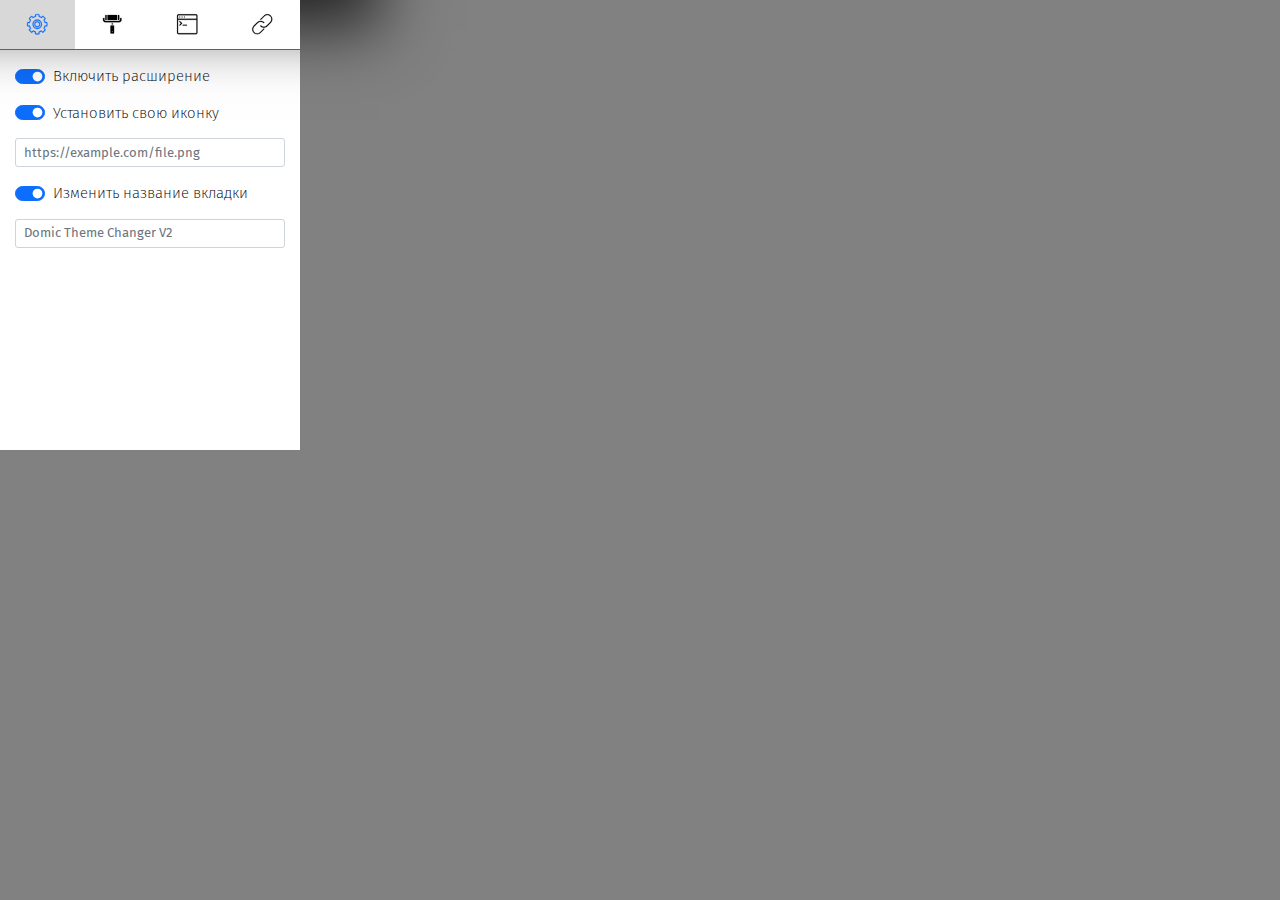
==== Stable/popup_menu/popup.html @ 196fd34b "Big Update" ====
<!DOCTYPE html>
<html>
    <head>

        <title>Домик Тёмная Тема</title>
        <meta charset="utf-8">

        <link rel="stylesheet" href="css/Animations.css"/>
        <link rel="stylesheet" href="css/Menu.css"/>
        <link rel="stylesheet" href="../assets/bootstrap.min.css"/>
        <link rel="stylesheet" href="css/LinkStyle.css"/>

    </head>
    
    <body>
        <section id="Main-Window">

            <section id="Main-Head">
                
                <div id="Head-Selected-Block" title="Основное">
                    <svg version="1.1" xmlns="http://www.w3.org/2000/svg" xmlns:xlink="http://www.w3.org/1999/xlink" viewBox="0 0 100 100" xml:space="preserve">
                        <path d="M91,40h-5.38c-0.79-2.83-1.92-5.55-3.36-8.12l3.8-3.8c1.56-1.56,1.56-4.1,0-5.66l-8.49-8.49c-0.76-0.76-1.76-1.17-2.83-1.17  c-1.07,0-2.07,0.42-2.83,1.17l-3.8,3.8c-2.56-1.44-5.28-2.57-8.12-3.36V9c0-2.21-1.79-4-4-4H44c-2.21,0-4,1.79-4,4v5.38  c-2.84,0.79-5.56,1.92-8.12,3.36l-3.8-3.8c-1.56-1.56-4.1-1.56-5.66,0l-8.49,8.49c-1.56,1.56-1.56,4.1,0,5.66l3.8,3.8  c-1.44,2.56-2.57,5.28-3.36,8.12H9c-2.21,0-4,1.79-4,4v12c0,2.21,1.79,4,4,4h5.38c0.79,2.83,1.92,5.55,3.36,8.12l-3.8,3.8  c-0.76,0.76-1.17,1.76-1.17,2.83c0,1.07,0.42,2.07,1.17,2.83l8.49,8.49c1.56,1.56,4.1,1.56,5.66,0l3.8-3.8  c2.56,1.44,5.28,2.57,8.12,3.36V91c0,2.21,1.79,4,4,4h12c2.21,0,4-1.79,4-4v-5.38c2.83-0.79,5.55-1.92,8.12-3.36l3.8,3.8  c1.51,1.51,4.15,1.51,5.66,0l8.49-8.49c0.76-0.76,1.17-1.76,1.17-2.83c0-1.07-0.42-2.07-1.17-2.83l-3.8-3.8  c1.44-2.56,2.57-5.28,3.36-8.12H91c2.21,0,4-1.79,4-4V44C95,41.79,93.21,40,91,40z M91,56h-6.93c-0.93,0-1.74,0.64-1.95,1.54  c-0.82,3.49-2.19,6.8-4.07,9.84c-0.49,0.79-0.37,1.81,0.29,2.47l4.9,4.9l-8.49,8.49l-4.9-4.9c-0.66-0.66-1.68-0.78-2.47-0.29  c-3.04,1.89-6.35,3.26-9.84,4.07C56.64,82.33,56,83.14,56,84.07V91H44v-6.93c0-0.93-0.64-1.74-1.54-1.95  c-3.49-0.82-6.8-2.19-9.84-4.07c-0.33-0.2-0.69-0.3-1.05-0.3c-0.52,0-1.03,0.2-1.41,0.59l-4.9,4.9l-8.49-8.49l4.9-4.9  c0.66-0.66,0.78-1.68,0.29-2.47c-1.89-3.04-3.26-6.35-4.07-9.84C17.67,56.64,16.86,56,15.93,56H9V44h6.93  c0.93,0,1.74-0.64,1.95-1.54c0.82-3.49,2.19-6.8,4.07-9.84c0.49-0.79,0.37-1.81-0.28-2.47l-4.9-4.9l8.49-8.49l4.9,4.9  c0.66,0.66,1.68,0.78,2.47,0.28c3.04-1.89,6.35-3.26,9.84-4.07c0.9-0.21,1.54-1.02,1.54-1.95V9h12v6.93c0,0.93,0.64,1.74,1.54,1.95  c3.49,0.82,6.8,2.19,9.84,4.07c0.79,0.49,1.81,0.37,2.47-0.29l4.9-4.9l8.49,8.49l-4.9,4.9c-0.66,0.66-0.78,1.68-0.29,2.47  c1.89,3.04,3.26,6.35,4.07,9.84c0.21,0.9,1.02,1.54,1.95,1.54H91V56z M50,29c-11.58,0-21,9.42-21,21c0,11.58,9.42,21,21,21  c11.58,0,21-9.42,21-21C71,38.42,61.58,29,50,29z M50,67c-9.37,0-17-7.63-17-17s7.63-17,17-17s17,7.63,17,17S59.37,67,50,67z M50,37  c-7.17,0-13,5.83-13,13c0,7.17,5.83,13,13,13c7.17,0,13-5.83,13-13C63,42.83,57.17,37,50,37z M50,59c-4.96,0-9-4.04-9-9  c0-4.96,4.04-9,9-9c4.96,0,9,4.04,9,9C59,54.96,54.96,59,50,59z"/>
                    </svg>
                </div>

                <div title="Оформление">
                    <svg version="1.1" xmlns="http://www.w3.org/2000/svg" xmlns:xlink="http://www.w3.org/1999/xlink" viewBox="0 0 100 100" xml:space="preserve">
                        <path d="M52,45v6h-4v-6H52z M58,57v32c0,1.1-0.9,2-2,2H44c-1.1,0-2-0.9-2-2V57c0-1.1,0.9-2,2-2h12C57.1,55,58,55.9,58,57z M52,83  c0-0.1,0-0.3,0-0.4c0-0.1-0.1-0.3-0.1-0.4c0-0.1-0.1-0.2-0.2-0.3c-0.1-0.1-0.1-0.2-0.2-0.3c-0.5-0.5-1.1-0.7-1.8-0.5  c-0.1,0-0.2,0.1-0.4,0.1c-0.1,0.1-0.2,0.1-0.3,0.2c-0.1,0.1-0.2,0.2-0.3,0.2c-0.1,0.1-0.2,0.2-0.2,0.3c-0.1,0.1-0.1,0.2-0.2,0.3  c-0.1,0.1-0.1,0.2-0.1,0.4c0,0.1,0,0.3,0,0.4c0,0.5,0.2,1,0.6,1.4c0.1,0.1,0.2,0.2,0.3,0.3c0.1,0.1,0.2,0.1,0.3,0.2s0.2,0.1,0.4,0.1  c0.1,0,0.3,0,0.4,0c0.5,0,1-0.2,1.4-0.6c0.2-0.2,0.3-0.4,0.4-0.6C52,83.5,52,83.3,52,83z M89,22h-4v7c0,3.3-2.7,6-6,6H21  c-3.3,0-6-2.7-6-6v-7h-4c-1.1,0-2,0.9-2,2v7c0,5.5,4.5,10,10,10h62c5.5,0,10-4.5,10-10v-7C91,22.9,90.1,22,89,22z M21,31h4V9h-4  c-1.1,0-2,0.9-2,2v18C19,30.1,19.9,31,21,31z M81,29V11c0-1.1-0.9-2-2-2h-4v22h4C80.1,31,81,30.1,81,29z M71,9H29v22h42V9z"/>
                    </svg>
                </div>

                <div title="Разное">
                    <svg version="1.1" xmlns="http://www.w3.org/2000/svg" xmlns:xlink="http://www.w3.org/1999/xlink" viewBox="0 0 100 100" xml:space="preserve">
                        <path d="M89,6H11c-3.3,0-6,2.7-6,6v76c0,3.3,2.7,6,6,6h78c3.3,0,6-2.7,6-6V12C95,8.7,92.3,6,89,6z M11,10h78c1.1,0,2,0.9,2,2v14H9  V12C9,10.9,9.9,10,11,10z M89,90H11c-1.1,0-2-0.9-2-2V30h82v58C91,89.1,90.1,90,89,90z M15,18c0-1.1,0.9-2,2-2s2,0.9,2,2  c0,1.1-0.9,2-2,2S15,19.1,15,18z M25,18c0-1.1,0.9-2,2-2s2,0.9,2,2c0,1.1-0.9,2-2,2S25,19.1,25,18z M35,18c0-1.1,0.9-2,2-2  s2,0.9,2,2c0,1.1-0.9,2-2,2S35,19.1,35,18z M26.4,44.6c0.8,0.8,0.8,2,0,2.8l-8,8C18,55.8,17.5,56,17,56s-1-0.2-1.4-0.6  c-0.8-0.8-0.8-2,0-2.8l6.6-6.6l-6.6-6.6c-0.8-0.8-0.8-2,0-2.8c0.8-0.8,2-0.8,2.8,0L26.4,44.6z M49,54c0,1.1-0.9,2-2,2H31  c-1.1,0-2-0.9-2-2s0.9-2,2-2h16C48.1,52,49,52.9,49,54z"/>
                        </svg>
                </div>

                <div title="Ссылки">
                    <svg version="1.1" xmlns="http://www.w3.org/2000/svg" xmlns:xlink="http://www.w3.org/1999/xlink" viewBox="0 0 100 100" xml:space="preserve">
                        <path d="M88.18,42.93L72.63,58.49c-4.29,4.29-9.92,6.43-15.56,6.43c-5.63,0-11.27-2.14-15.56-6.43c-0.78-0.78-0.78-2.05,0-2.83  c0.78-0.78,2.05-0.78,2.83,0c7.02,7.02,18.44,7.02,25.46,0L85.36,40.1c7.02-7.02,7.02-18.44,0-25.46c-7.02-7.02-18.44-7.02-25.46,0  L44.34,30.2c-0.78,0.78-2.05,0.78-2.83,0c-0.78-0.78-0.78-2.05,0-2.83l15.56-15.56c8.58-8.58,22.54-8.58,31.11,0  C96.76,20.39,96.76,34.35,88.18,42.93z M55.66,69.8L40.1,85.36c-7.02,7.02-18.44,7.02-25.46,0c-7.02-7.02-7.02-18.44,0-25.46  L30.2,44.34c7.02-7.02,18.44-7.02,25.46,0c0.78,0.78,2.05,0.78,2.83,0c0.78-0.78,0.78-2.05,0-2.83c-8.58-8.58-22.54-8.58-31.11,0  L11.82,57.07c-8.58,8.58-8.58,22.54,0,31.11c4.29,4.29,9.92,6.43,15.56,6.43s11.27-2.14,15.56-6.43l15.56-15.56  c0.78-0.78,0.78-2.05,0-2.83S56.44,69.02,55.66,69.8z"/>
                    </svg>
                </div>

            </section>


            <section id="Main-Body">
                
                <section id="Menu-0">

                    <div class="form-check form-switch">
                        <input class="form-check-input" type="checkbox" id="check_ext" checked>
                        <label class="form-check-label" for="check_ext">Включить расширение</label>
                    </div>


                    <div class="form-check form-switch">
                        <input class="form-check-input" type="checkbox" id="check_icon" checked>
                        <label class="form-check-label" for="check_icon">Установить свою иконку</label>
                    </div>
                    
                    <div class="mb-3">
                        <input class="form-control form-control-sm" type="text" id="text_icon" placeholder="https://example.com/file.png">
                    </div>


                    <div class="form-check form-switch">
                        <input class="form-check-input" type="checkbox" id="check_title" checked>
                        <label class="form-check-label" for="check_title">Изменить название вкладки</label>
                    </div>

                    <div class="mb-3">
                        <input class="form-control form-control-sm" type="text" id="text_title" placeholder="Domic Theme Changer V2">
                    </div>

                </section>

                <section id="Menu-1" style="display: none;">

                    <div class="form-check form-switch">
                        <input class="form-check-input" type="checkbox" id="check_theme" checked>
                        <label class="form-check-label" for="check_theme">Включить тему</label>
                    </div>

                    <div class="mb-3">
                        <label for="switch_theme" class="form-label">Выберите тему</label>
                        <select class="form-select form-select-sm" id="switch_theme">
                            <option value="1" selected>Светлая</option>
                            <option value="2">Тёмная</option>
                            <option value="3" style="display: none;">«Неон» (Выключен)</option>
                            <option value="4">Собственная тема</option>
                        </select>
                    </div>
                    
                    <div class="mb-3">
                        <label for="text_theme" class="form-label">Ссылка на собственную тему</label>
                        <input class="form-control form-control-sm" type="text" id="text_theme" placeholder="https://example.com/file.css">
                    </div>

                    <div class="mb-3">
                        <div class="flex-friend-left">
                            <label class="form-label" id="accent_text">Accent Color (255; 255; 255)</label>
                            <div id="accent_color"></div>
                        </div>
                       
                        <input type="range" class="form-range" min="0" max="255" step="1" value="255">
                        <input type="range" class="form-range" min="0" max="255" step="1" value="255">
                        <input type="range" class="form-range" min="0" max="255" step="1" value="255">
                    </div>

                </section>

                <section id="Menu-2" style="display: none;">

                    <div class="text-center">
                        <span class="navbar-text">
                        Меню настроек
                        </span>
                    </div>

                    <div class="mb-3">
                        <select class="form-select form-select-sm" id="ext_theme">
                            <option value="1" selected>Светлая</option>
                            <option value="2">Тёмная</option>
                        </select>
                    </div>

                    <div class="form-check form-switch">
                        <input class="form-check-input" type="checkbox" id="menu_rotate_icon" checked>
                        <label class="form-check-label" for="menu_rotate_icon">Анимация иконок меню</label>
                    </div>

                    <div class="form-check form-switch">
                        <input class="form-check-input" type="checkbox" id="menu_rgb">
                        <label class="form-check-label" for="menu_rgb">Rainbow Menu (Experimental)</label>
                    </div>
					
					<div class="text-center more-space-up">
                        <span class="navbar-text">
                        Подложка загрузки
                        </span>
                    </div>
                    
                    <div class="form-check form-switch">
                        <input class="form-check-input" type="checkbox" id="check_layer" checked>
                        <label class="form-check-label" for="check_layer">Включить подложку (рекомендуется)</label>
                    </div>

                    <div class="mb-3">
                        <select class="form-select form-select-sm" id="switch_loader">
                            <option value="1" selected>Светлая</option>
                            <option value="2">Тёмная</option>
                        </select>
                    </div>

					<div class="mb-3">
                        <label for="text_loader" class="form-label">Ссылка на gif-изображение</label>
                        <input class="form-control form-control-sm" type="text" id="text_loader" placeholder="https://example.com/load.gif">
                    </div>

                    <div class="mb-3">
                        <div class="flex-friend-left">
                            <label class="form-label" id="num_text_delay">Длительность подложки</label>
                        </div>
                        <input type="range" class="form-range" min="200" max="2500" step="50" value="1500">

                        <div class="flex-friend-left">
                            <label class="form-label" id="num_text_fadeout">Длительность затухания</label>
                        </div>
                        <input type="range" class="form-range" min="100" max="1500" step="50" value="1000">
                    </div>

                </section>

                <section id="Menu-3" style="display: none;">

                    <div class="text-center">
                        <span class="navbar-text">
                        Domic Theme Changer V2
                        </span>
                    </div>

                    <div class="container">
                        <a href="https://vk.com/glxv.artz" target="_blank">VK Group</a>
                    </div>
                    
                    <div class="container">
                        <a href="https://vk.com/glxvartz" target="_blank">VK</a>
                    </div>

                    <div class="text-center more-space-up">
                        <span class="navbar-text">
                        Спасибо за помощь
                        </span>
                    </div>

                    <div class="container">
                        <a href="https://vk.com/id198844827" target="_blank">VK</a>
                    </div>

                    <div class="container">
                        <a href="https://vk.com/id268278523" target="_blank">VK</a>
                    </div>

                </section>

            </section>

        </section>

        <script src="../assets/jquery-3.5.1.min.js"></script>
        <script src="js/core.js"></script>
    </body>
</html>
---- Stable/popup_menu/css/Animations.css ----
@keyframes Rotate
{
    from 
    {
        rotate: 0deg;
    }
    to 
    {
        rotate: 359deg;
    }
}

@keyframes RGBSVG
{
    from 
    {
        stroke: rgb(255, 0, 0);
        fill: rgb(255, 0, 0);
    }
    16.6% 
    {
        stroke: rgb(255, 0, 255);
        fill: rgb(255, 0, 255); 
    }
    33.3% 
    {
        stroke: rgb(0, 0, 255);
        fill: rgb(0, 0, 255);
    }
    50% 
    {
        stroke: rgb(0, 255, 255);
        fill: rgb(0, 255, 255);
    }
    66.6% 
    {
        stroke: rgb(0, 255, 0);
        fill: rgb(0, 255, 0);
    }
    83.3% 
    {
        stroke: rgb(255, 255, 0);
        fill: rgb(255, 255, 0);
    }
    to 
    {
        stroke: rgb(255, 0, 0);
        fill: rgb(255, 0, 0);
    }
}

@keyframes BottomBorderRGB
{
    from 
    {
        border-bottom: 2px solid rgb(255, 0, 0);
    }
    16.6% 
    {
        border-bottom: 2px solid rgb(255, 0, 255);
    }
    33.3% 
    {
        border-bottom: 2px solid rgb(0, 0, 255);
    }
    50% 
    {
        border-bottom: 2px solid rgb(0, 255, 255);
    }
    66.6% 
    {
        border-bottom: 2px solid rgb(0, 255, 0);
    }
    83.3% 
    {
        border-bottom: 2px solid rgb(255, 255, 0);
    }
    to 
    {
        border-bottom: 2px solid rgb(255, 0, 0);
    }
}

.anim-Rotate
{
    animation-name: Rotate;
    animation-duration: 5s;
    animation-timing-function: linear;
    animation-delay: 0ms;
    animation-iteration-count: infinite;
}

.anim-RGB
{
    animation-name: RGBSVG;
    animation-duration: 15s;
    animation-timing-function: linear;
    animation-delay: 0ms;
    animation-iteration-count: infinite;
}

.anim-RotateRGB
{
    animation-name: Rotate, RGBSVG;
    animation-duration: 5s, 15s;
    animation-timing-function: linear, linear;
    animation-delay: 0ms, 0ms;
    animation-iteration-count: infinite, infinite;
}

.anim-Border-RGB
{
    animation-name: BottomBorderRGB;
    animation-duration: 15s;
    animation-timing-function: linear;
    animation-delay: 0ms;
    animation-iteration-count: infinite;
}
---- Stable/popup_menu/css/Menu.css ----
@import url('https://fonts.googleapis.com/css2?family=Fira+Sans:wght@200;300;400;500&display=swap');

:root
{
    --menu-body-bg: #242323;
    --menu-width: 300px;
    --menu-height: 450px;

    --c-text-color: #fff;
    --c-icon-color: #fff;
    --c-accent-color: #0060DF;

    --h-selector-def: rgb(255, 255, 255);
    --h-selector-active-black: rgb(20, 20, 20);
    --h-selector-color: rgb(255, 0, 157);
    
    --h-selector-bg: #2E2D2D;
    --h-selector-icon-zoom: 46%;
    --h-selector-active: #888888;
    --h-selector-hover: #a0a0a0;
}

*
{
    color: #fff;
    font-family: 'Fira Sans';

    font-size: 15px;
    font-weight: 200;

    margin: 0px;
    padding: 0px;
}

html
{
    -ms-overflow-style: none;  /* IE 10+ */
    scrollbar-width: none; /* Firefox */
}

body
{
    background-color: #3B3B3B !important;
}

select > option
{
    font-style: normal;
    font-weight: 400;
}

#Main-Window
{
    overflow-x: hidden;
    
    width: var(--menu-width);
    height: var(--menu-height);

    border: 0;   
    background-color: var(--menu-body-bg);
}

#Main-Window::-webkit-scrollbar { /* chrome based */
    width: 0px;  /* ширина scrollbar'a */
    background: transparent;  /* опционально */
    display: none; 
}

#Main-Head
{
    position: fixed;

    display: flex;

    width: var(--menu-width);
    height: 50px;

    border-bottom: 2px solid var(--c-text-color);

    z-index: 228;

    box-shadow: 0px -100px 60px 80px rgba(0, 0, 0, 0.7);
}

#Main-Head > div
{
    width: 25%;
    height: 49px;

    display: flex;
    
    justify-content: center;
    cursor: pointer;

    -webkit-transition: all 0.1s ease;
    -moz-transition: all 0.1s ease;
    -o-transition: all 0.1s ease;
    transition: all 0.1s ease;

    background-color: var(--h-selector-bg);
}

#Main-Head > div:hover, 
#Main-Head > #Head-Selected-Block:hover
{
    background-color: var(--h-selector-hover);
}

#Main-Head > #Head-Selected-Block
{
    background-color: var(--h-selector-active);
}

#Main-Head > #Head-Selected-Block > svg
{
    stroke: var(--h-selector-active-black);
    fill: var(--h-selector-active-black);
}

#Main-Head > div > svg
{
    stroke: var(--h-selector-def);
    fill: var(--h-selector-def);

    height: var(--h-selector-icon-zoom);
    margin: auto;

    -webkit-transition: all 0.1s ease;
    -moz-transition: all 0.1s ease;
    -o-transition: all 0.1s ease;
    transition: all 0.1s ease;
}

#Main-Body
{
    position: relative;

    top: 50px;

    width: var(--menu-width);
    height: auto;

    padding: 15px;
}

#Main-Body > section > div
{
    margin-bottom: 14px;
}

#Main-Body > #Menu-4 > div > span
{
    font-size: 16px;
    font-weight: 400;
}

#accent_color
{
    width: 20px;
    height: 20px;

    border-radius: 100%;
    background-color: aqua;
}

.flex-friend-left
{
    display: flex;
    justify-content: left;
}

.flex-friend-left > *
{
    margin-right: 10px;
}

.more-space-up:not(:nth-child(1))
{
    margin-top: 40px;
}









.text-center span.navbar-text
{
    font-weight: 400;
    font-size: 18px;
}
---- Stable/popup_menu/css/LinkStyle.css ----
.container 
{
    height: 100%;
    display: -webkit-box;
    display: -ms-flexbox;
    display: flex;
    -webkit-box-align: center;
    -ms-flex-align: center;
    align-items: center;
}
  
a 
{
    width: 120px;
    text-align: center;
    display: block;
    margin: auto;
    padding: 12px 15px;
    text-decoration: none;
    color: white;
    position: relative;
    
    -webkit-transition: all 0.3s cubic-bezier(0.2, 0, 0, 1);
    transition: all 0.3s cubic-bezier(0.2, 0, 0, 1);
    
    z-index: 1;
}

a:after 
{
    content: '';
    display: block;
    height: 2px;
    position: absolute;
    bottom: 0;
    right: 1.25rem;
    left: 1.25rem;
    background-color: #ffffff;
    -webkit-transition: all 0.3s cubic-bezier(0.2, 0, 0, 1);
    transition: all 0.3s cubic-bezier(0.2, 0, 0, 1);
    -webkit-transform-origin: bottom center;
            transform-origin: bottom center;
    z-index: -1;
}

a:hover 
{
    color: #2D2D2D;
}

a:hover:after 
{
    right: 0;
    left: 0;
    height: 100%;
}
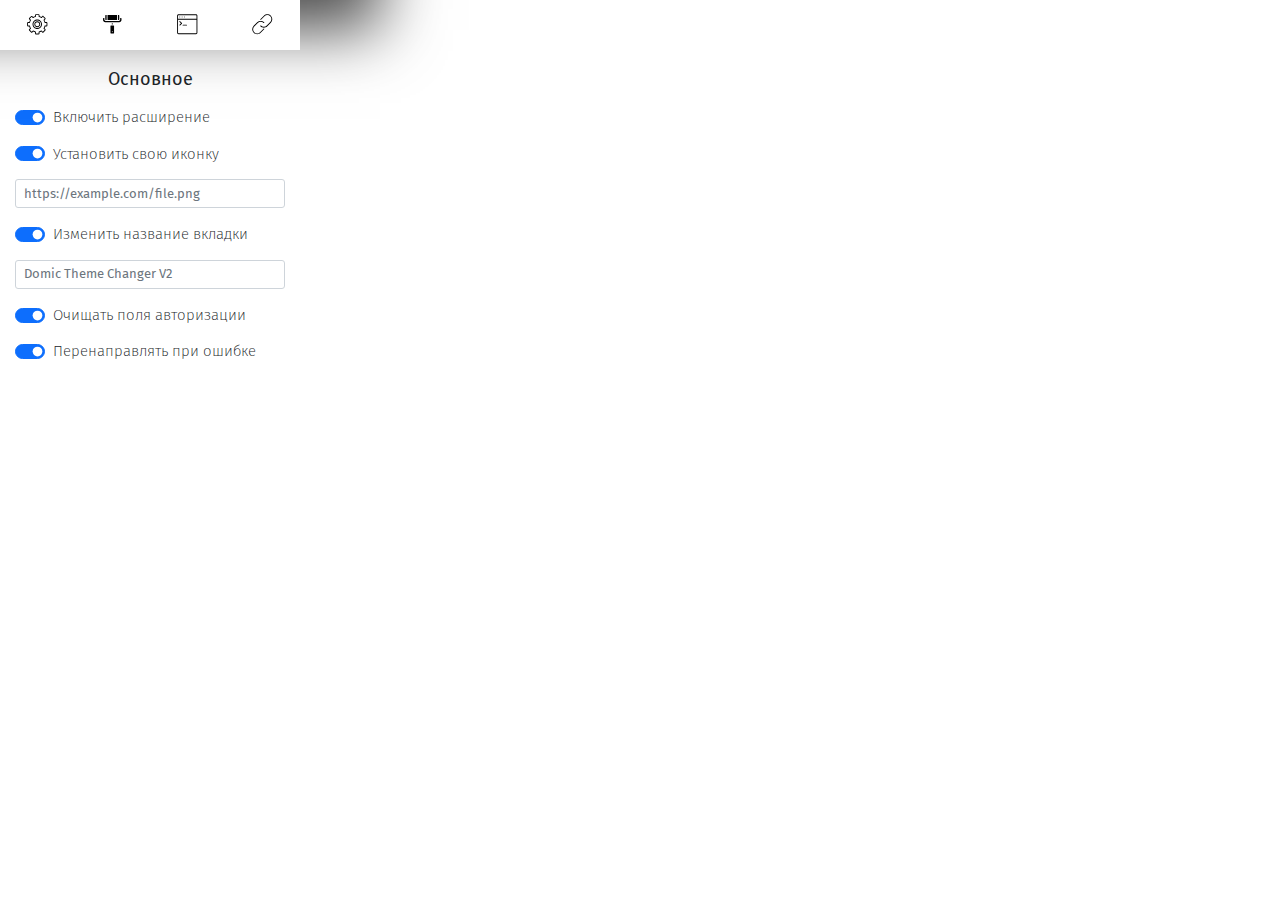
==== commit 58d1d8c8: "UpdateStable" ====
--- a/Stable/popup_menu/popup.html
+++ b/Stable/popup_menu/popup.html
@@ -1,214 +1,323 @@
 <!DOCTYPE html>
 <html>
-    <head>
-
-        <title>Домик Тёмная Тема</title>
-        <meta charset="utf-8">
-
-        <link rel="stylesheet" href="css/Animations.css"/>
-        <link rel="stylesheet" href="css/Menu.css"/>
-        <link rel="stylesheet" href="../assets/bootstrap.min.css"/>
-        <link rel="stylesheet" href="css/LinkStyle.css"/>
-
-    </head>
-    
-    <body>
-        <section id="Main-Window">
-
-            <section id="Main-Head">
-                
-                <div id="Head-Selected-Block" title="Основное">
-                    <svg version="1.1" xmlns="http://www.w3.org/2000/svg" xmlns:xlink="http://www.w3.org/1999/xlink" viewBox="0 0 100 100" xml:space="preserve">
+
+<head>
+
+    <title>Домик Тёмная Тема</title>
+    <meta charset="utf-8">
+
+    <link rel="stylesheet" href="css/Animations.css" />
+    <link rel="stylesheet" href="css/RGB.css" />
+    <link rel="stylesheet" href="css/MenuDefault.css" />
+    <link rel="stylesheet" href="../assets/bootstrap.min.css" />
+    <link rel="stylesheet" href="css/LinkStyle.css" />
+
+</head>
+
+<body>
+    <section id="Main-Window">
+
+        <section id="Main-Head">
+
+            <div id="Head-Selected-Block" title="Основное">
+                <svg version="1.1" xmlns="http://www.w3.org/2000/svg" xmlns:xlink="http://www.w3.org/1999/xlink" viewBox="0 0 100 100" xml:space="preserve">
                         <path d="M91,40h-5.38c-0.79-2.83-1.92-5.55-3.36-8.12l3.8-3.8c1.56-1.56,1.56-4.1,0-5.66l-8.49-8.49c-0.76-0.76-1.76-1.17-2.83-1.17  c-1.07,0-2.07,0.42-2.83,1.17l-3.8,3.8c-2.56-1.44-5.28-2.57-8.12-3.36V9c0-2.21-1.79-4-4-4H44c-2.21,0-4,1.79-4,4v5.38  c-2.84,0.79-5.56,1.92-8.12,3.36l-3.8-3.8c-1.56-1.56-4.1-1.56-5.66,0l-8.49,8.49c-1.56,1.56-1.56,4.1,0,5.66l3.8,3.8  c-1.44,2.56-2.57,5.28-3.36,8.12H9c-2.21,0-4,1.79-4,4v12c0,2.21,1.79,4,4,4h5.38c0.79,2.83,1.92,5.55,3.36,8.12l-3.8,3.8  c-0.76,0.76-1.17,1.76-1.17,2.83c0,1.07,0.42,2.07,1.17,2.83l8.49,8.49c1.56,1.56,4.1,1.56,5.66,0l3.8-3.8  c2.56,1.44,5.28,2.57,8.12,3.36V91c0,2.21,1.79,4,4,4h12c2.21,0,4-1.79,4-4v-5.38c2.83-0.79,5.55-1.92,8.12-3.36l3.8,3.8  c1.51,1.51,4.15,1.51,5.66,0l8.49-8.49c0.76-0.76,1.17-1.76,1.17-2.83c0-1.07-0.42-2.07-1.17-2.83l-3.8-3.8  c1.44-2.56,2.57-5.28,3.36-8.12H91c2.21,0,4-1.79,4-4V44C95,41.79,93.21,40,91,40z M91,56h-6.93c-0.93,0-1.74,0.64-1.95,1.54  c-0.82,3.49-2.19,6.8-4.07,9.84c-0.49,0.79-0.37,1.81,0.29,2.47l4.9,4.9l-8.49,8.49l-4.9-4.9c-0.66-0.66-1.68-0.78-2.47-0.29  c-3.04,1.89-6.35,3.26-9.84,4.07C56.64,82.33,56,83.14,56,84.07V91H44v-6.93c0-0.93-0.64-1.74-1.54-1.95  c-3.49-0.82-6.8-2.19-9.84-4.07c-0.33-0.2-0.69-0.3-1.05-0.3c-0.52,0-1.03,0.2-1.41,0.59l-4.9,4.9l-8.49-8.49l4.9-4.9  c0.66-0.66,0.78-1.68,0.29-2.47c-1.89-3.04-3.26-6.35-4.07-9.84C17.67,56.64,16.86,56,15.93,56H9V44h6.93  c0.93,0,1.74-0.64,1.95-1.54c0.82-3.49,2.19-6.8,4.07-9.84c0.49-0.79,0.37-1.81-0.28-2.47l-4.9-4.9l8.49-8.49l4.9,4.9  c0.66,0.66,1.68,0.78,2.47,0.28c3.04-1.89,6.35-3.26,9.84-4.07c0.9-0.21,1.54-1.02,1.54-1.95V9h12v6.93c0,0.93,0.64,1.74,1.54,1.95  c3.49,0.82,6.8,2.19,9.84,4.07c0.79,0.49,1.81,0.37,2.47-0.29l4.9-4.9l8.49,8.49l-4.9,4.9c-0.66,0.66-0.78,1.68-0.29,2.47  c1.89,3.04,3.26,6.35,4.07,9.84c0.21,0.9,1.02,1.54,1.95,1.54H91V56z M50,29c-11.58,0-21,9.42-21,21c0,11.58,9.42,21,21,21  c11.58,0,21-9.42,21-21C71,38.42,61.58,29,50,29z M50,67c-9.37,0-17-7.63-17-17s7.63-17,17-17s17,7.63,17,17S59.37,67,50,67z M50,37  c-7.17,0-13,5.83-13,13c0,7.17,5.83,13,13,13c7.17,0,13-5.83,13-13C63,42.83,57.17,37,50,37z M50,59c-4.96,0-9-4.04-9-9  c0-4.96,4.04-9,9-9c4.96,0,9,4.04,9,9C59,54.96,54.96,59,50,59z"/>
                     </svg>
-                </div>
-
-                <div title="Оформление">
-                    <svg version="1.1" xmlns="http://www.w3.org/2000/svg" xmlns:xlink="http://www.w3.org/1999/xlink" viewBox="0 0 100 100" xml:space="preserve">
+            </div>
+
+            <div title="Оформление">
+                <svg version="1.1" xmlns="http://www.w3.org/2000/svg" xmlns:xlink="http://www.w3.org/1999/xlink" viewBox="0 0 100 100" xml:space="preserve">
                         <path d="M52,45v6h-4v-6H52z M58,57v32c0,1.1-0.9,2-2,2H44c-1.1,0-2-0.9-2-2V57c0-1.1,0.9-2,2-2h12C57.1,55,58,55.9,58,57z M52,83  c0-0.1,0-0.3,0-0.4c0-0.1-0.1-0.3-0.1-0.4c0-0.1-0.1-0.2-0.2-0.3c-0.1-0.1-0.1-0.2-0.2-0.3c-0.5-0.5-1.1-0.7-1.8-0.5  c-0.1,0-0.2,0.1-0.4,0.1c-0.1,0.1-0.2,0.1-0.3,0.2c-0.1,0.1-0.2,0.2-0.3,0.2c-0.1,0.1-0.2,0.2-0.2,0.3c-0.1,0.1-0.1,0.2-0.2,0.3  c-0.1,0.1-0.1,0.2-0.1,0.4c0,0.1,0,0.3,0,0.4c0,0.5,0.2,1,0.6,1.4c0.1,0.1,0.2,0.2,0.3,0.3c0.1,0.1,0.2,0.1,0.3,0.2s0.2,0.1,0.4,0.1  c0.1,0,0.3,0,0.4,0c0.5,0,1-0.2,1.4-0.6c0.2-0.2,0.3-0.4,0.4-0.6C52,83.5,52,83.3,52,83z M89,22h-4v7c0,3.3-2.7,6-6,6H21  c-3.3,0-6-2.7-6-6v-7h-4c-1.1,0-2,0.9-2,2v7c0,5.5,4.5,10,10,10h62c5.5,0,10-4.5,10-10v-7C91,22.9,90.1,22,89,22z M21,31h4V9h-4  c-1.1,0-2,0.9-2,2v18C19,30.1,19.9,31,21,31z M81,29V11c0-1.1-0.9-2-2-2h-4v22h4C80.1,31,81,30.1,81,29z M71,9H29v22h42V9z"/>
                     </svg>
-                </div>
-
-                <div title="Разное">
-                    <svg version="1.1" xmlns="http://www.w3.org/2000/svg" xmlns:xlink="http://www.w3.org/1999/xlink" viewBox="0 0 100 100" xml:space="preserve">
+            </div>
+
+            <div title="Разное">
+                <svg version="1.1" xmlns="http://www.w3.org/2000/svg" xmlns:xlink="http://www.w3.org/1999/xlink" viewBox="0 0 100 100" xml:space="preserve">
                         <path d="M89,6H11c-3.3,0-6,2.7-6,6v76c0,3.3,2.7,6,6,6h78c3.3,0,6-2.7,6-6V12C95,8.7,92.3,6,89,6z M11,10h78c1.1,0,2,0.9,2,2v14H9  V12C9,10.9,9.9,10,11,10z M89,90H11c-1.1,0-2-0.9-2-2V30h82v58C91,89.1,90.1,90,89,90z M15,18c0-1.1,0.9-2,2-2s2,0.9,2,2  c0,1.1-0.9,2-2,2S15,19.1,15,18z M25,18c0-1.1,0.9-2,2-2s2,0.9,2,2c0,1.1-0.9,2-2,2S25,19.1,25,18z M35,18c0-1.1,0.9-2,2-2  s2,0.9,2,2c0,1.1-0.9,2-2,2S35,19.1,35,18z M26.4,44.6c0.8,0.8,0.8,2,0,2.8l-8,8C18,55.8,17.5,56,17,56s-1-0.2-1.4-0.6  c-0.8-0.8-0.8-2,0-2.8l6.6-6.6l-6.6-6.6c-0.8-0.8-0.8-2,0-2.8c0.8-0.8,2-0.8,2.8,0L26.4,44.6z M49,54c0,1.1-0.9,2-2,2H31  c-1.1,0-2-0.9-2-2s0.9-2,2-2h16C48.1,52,49,52.9,49,54z"/>
                         </svg>
-                </div>
-
-                <div title="Ссылки">
-                    <svg version="1.1" xmlns="http://www.w3.org/2000/svg" xmlns:xlink="http://www.w3.org/1999/xlink" viewBox="0 0 100 100" xml:space="preserve">
+            </div>
+
+            <div title="Ссылки">
+                <svg version="1.1" xmlns="http://www.w3.org/2000/svg" xmlns:xlink="http://www.w3.org/1999/xlink" viewBox="0 0 100 100" xml:space="preserve">
                         <path d="M88.18,42.93L72.63,58.49c-4.29,4.29-9.92,6.43-15.56,6.43c-5.63,0-11.27-2.14-15.56-6.43c-0.78-0.78-0.78-2.05,0-2.83  c0.78-0.78,2.05-0.78,2.83,0c7.02,7.02,18.44,7.02,25.46,0L85.36,40.1c7.02-7.02,7.02-18.44,0-25.46c-7.02-7.02-18.44-7.02-25.46,0  L44.34,30.2c-0.78,0.78-2.05,0.78-2.83,0c-0.78-0.78-0.78-2.05,0-2.83l15.56-15.56c8.58-8.58,22.54-8.58,31.11,0  C96.76,20.39,96.76,34.35,88.18,42.93z M55.66,69.8L40.1,85.36c-7.02,7.02-18.44,7.02-25.46,0c-7.02-7.02-7.02-18.44,0-25.46  L30.2,44.34c7.02-7.02,18.44-7.02,25.46,0c0.78,0.78,2.05,0.78,2.83,0c0.78-0.78,0.78-2.05,0-2.83c-8.58-8.58-22.54-8.58-31.11,0  L11.82,57.07c-8.58,8.58-8.58,22.54,0,31.11c4.29,4.29,9.92,6.43,15.56,6.43s11.27-2.14,15.56-6.43l15.56-15.56  c0.78-0.78,0.78-2.05,0-2.83S56.44,69.02,55.66,69.8z"/>
                     </svg>
+            </div>
+
+        </section>
+
+
+        <section id="Main-Body">
+
+            <section id="Menu-0">
+
+                <div class="text-center">
+                    <span class="navbar-text">
+                        Основное
+                    </span>
+                </div>
+
+                <div class="form-check form-switch">
+                    <input class="form-check-input" type="checkbox" id="check_ext" checked>
+                    <label class="form-check-label" for="check_ext">Включить расширение</label>
+                </div>
+
+
+                <div class="form-check form-switch">
+                    <input class="form-check-input" type="checkbox" id="check_icon" checked>
+                    <label class="form-check-label" for="check_icon">Установить свою иконку</label>
+                </div>
+
+                <div class="mb-3">
+                    <input class="form-control form-control-sm" type="text" id="text_icon" placeholder="https://example.com/file.png">
+                </div>
+
+
+                <div class="form-check form-switch">
+                    <input class="form-check-input" type="checkbox" id="check_title" checked>
+                    <label class="form-check-label" for="check_title">Изменить название вкладки</label>
+                </div>
+
+                <div class="mb-3">
+                    <input class="form-control form-control-sm" type="text" id="text_title" placeholder="Domic Theme Changer V2">
+                </div>
+
+                <div class="form-check form-switch">
+                    <input class="form-check-input" type="checkbox" id="clean_demo" checked>
+                    <label class="form-check-label" for="clean_demo">Очищать поля авторизации</label>
+                </div>
+
+                <div class="form-check form-switch">
+                    <input class="form-check-input" type="checkbox" id="redirect_when_error" checked>
+                    <label class="form-check-label" for="redirect_when_error">Перенаправлять при ошибке</label>
                 </div>
 
             </section>
 
-
-            <section id="Main-Body">
-                
-                <section id="Menu-0">
-
-                    <div class="form-check form-switch">
-                        <input class="form-check-input" type="checkbox" id="check_ext" checked>
-                        <label class="form-check-label" for="check_ext">Включить расширение</label>
-                    </div>
-
-
-                    <div class="form-check form-switch">
-                        <input class="form-check-input" type="checkbox" id="check_icon" checked>
-                        <label class="form-check-label" for="check_icon">Установить свою иконку</label>
-                    </div>
-                    
-                    <div class="mb-3">
-                        <input class="form-control form-control-sm" type="text" id="text_icon" placeholder="https://example.com/file.png">
-                    </div>
-
-
-                    <div class="form-check form-switch">
-                        <input class="form-check-input" type="checkbox" id="check_title" checked>
-                        <label class="form-check-label" for="check_title">Изменить название вкладки</label>
-                    </div>
-
-                    <div class="mb-3">
-                        <input class="form-control form-control-sm" type="text" id="text_title" placeholder="Domic Theme Changer V2">
-                    </div>
-
-                </section>
-
-                <section id="Menu-1" style="display: none;">
-
-                    <div class="form-check form-switch">
-                        <input class="form-check-input" type="checkbox" id="check_theme" checked>
-                        <label class="form-check-label" for="check_theme">Включить тему</label>
-                    </div>
-
-                    <div class="mb-3">
-                        <label for="switch_theme" class="form-label">Выберите тему</label>
-                        <select class="form-select form-select-sm" id="switch_theme">
+            <section id="Menu-1" style="display: none;">
+
+                <div class="text-center">
+                    <span class="navbar-text">
+                        Оформление
+                        </span>
+                </div>
+
+                <div class="form-check form-switch">
+                    <input class="form-check-input" type="checkbox" id="check_theme" checked>
+                    <label class="form-check-label" for="check_theme">Включить тему</label>
+                </div>
+
+                <div class="mb-3">
+                    <label for="switch_theme" class="form-label">Выберите тему</label>
+                    <select class="form-select form-select-sm" id="switch_theme">
                             <option value="1" selected>Светлая</option>
                             <option value="2">Тёмная</option>
                             <option value="3" style="display: none;">«Неон» (Выключен)</option>
                             <option value="4">Собственная тема</option>
                         </select>
-                    </div>
-                    
-                    <div class="mb-3">
-                        <label for="text_theme" class="form-label">Ссылка на собственную тему</label>
-                        <input class="form-control form-control-sm" type="text" id="text_theme" placeholder="https://example.com/file.css">
-                    </div>
-
-                    <div class="mb-3">
-                        <div class="flex-friend-left">
-                            <label class="form-label" id="accent_text">Accent Color (255; 255; 255)</label>
-                            <div id="accent_color"></div>
-                        </div>
-                       
-                        <input type="range" class="form-range" min="0" max="255" step="1" value="255">
-                        <input type="range" class="form-range" min="0" max="255" step="1" value="255">
-                        <input type="range" class="form-range" min="0" max="255" step="1" value="255">
-                    </div>
-
-                </section>
-
-                <section id="Menu-2" style="display: none;">
-
-                    <div class="text-center">
-                        <span class="navbar-text">
+                </div>
+
+                <div class="mb-3">
+                    <label for="text_theme" class="form-label">Ссылка на собственную тему</label>
+                    <input class="form-control form-control-sm" type="text" id="text_theme" placeholder="https://example.com/file.css">
+                </div>
+
+                <div class="mb-3">
+                    <div class="flex-friend-left">
+                        <label class="form-label" id="accent_text">Accent Color (255; 255; 255)</label>
+                        <div id="accent_color"></div>
+                    </div>
+
+                    <input type="range" class="form-range" min="0" max="255" step="1" value="255">
+                    <input type="range" class="form-range" min="0" max="255" step="1" value="255">
+                    <input type="range" class="form-range" min="0" max="255" step="1" value="255">
+                </div>
+
+            </section>
+
+            <section id="Menu-2" style="display: none;">
+
+                <div class="text-center">
+                    <span class="navbar-text">
                         Меню настроек
                         </span>
-                    </div>
-
-                    <div class="mb-3">
-                        <select class="form-select form-select-sm" id="ext_theme">
+                </div>
+
+                <div class="mb-3">
+                    <select class="form-select form-select-sm" id="ext_theme">
                             <option value="1" selected>Светлая</option>
                             <option value="2">Тёмная</option>
                         </select>
-                    </div>
-
-                    <div class="form-check form-switch">
-                        <input class="form-check-input" type="checkbox" id="menu_rotate_icon" checked>
-                        <label class="form-check-label" for="menu_rotate_icon">Анимация иконок меню</label>
-                    </div>
-
-                    <div class="form-check form-switch">
-                        <input class="form-check-input" type="checkbox" id="menu_rgb">
-                        <label class="form-check-label" for="menu_rgb">Rainbow Menu (Experimental)</label>
-                    </div>
-					
-					<div class="text-center more-space-up">
-                        <span class="navbar-text">
+                </div>
+
+                <div class="form-check form-switch">
+                    <input class="form-check-input" type="checkbox" id="menu_rotate_icon" checked>
+                    <label class="form-check-label" for="menu_rotate_icon">Анимация иконок меню</label>
+                </div>
+
+                <div class="form-check form-switch">
+                    <input class="form-check-input" type="checkbox" id="menu_rgb">
+                    <label class="form-check-label" for="menu_rgb">Rainbow Menu (Experimental)</label>
+                </div>
+
+                <div class="text-center more-space-up">
+                    <span class="navbar-text">
                         Подложка загрузки
                         </span>
-                    </div>
-                    
-                    <div class="form-check form-switch">
-                        <input class="form-check-input" type="checkbox" id="check_layer" checked>
-                        <label class="form-check-label" for="check_layer">Включить подложку (рекомендуется)</label>
-                    </div>
-
-                    <div class="mb-3">
-                        <select class="form-select form-select-sm" id="switch_loader">
+                </div>
+
+                <div class="form-check form-switch">
+                    <input class="form-check-input" type="checkbox" id="check_layer" checked>
+                    <label class="form-check-label" for="check_layer">Включить подложку (рекомендуется)</label>
+                </div>
+
+                <div class="mb-3">
+                    <select class="form-select form-select-sm" id="switch_loader">
                             <option value="1" selected>Светлая</option>
                             <option value="2">Тёмная</option>
                         </select>
-                    </div>
-
-					<div class="mb-3">
-                        <label for="text_loader" class="form-label">Ссылка на gif-изображение</label>
-                        <input class="form-control form-control-sm" type="text" id="text_loader" placeholder="https://example.com/load.gif">
-                    </div>
-
-                    <div class="mb-3">
-                        <div class="flex-friend-left">
-                            <label class="form-label" id="num_text_delay">Длительность подложки</label>
-                        </div>
-                        <input type="range" class="form-range" min="200" max="2500" step="50" value="1500">
-
-                        <div class="flex-friend-left">
-                            <label class="form-label" id="num_text_fadeout">Длительность затухания</label>
-                        </div>
-                        <input type="range" class="form-range" min="100" max="1500" step="50" value="1000">
-                    </div>
-
-                </section>
-
-                <section id="Menu-3" style="display: none;">
-
-                    <div class="text-center">
-                        <span class="navbar-text">
-                        Domic Theme Changer V2
+                </div>
+
+                <div class="mb-3">
+                    <label for="text_loader" class="form-label">Ссылка на gif-изображение</label>
+                    <input class="form-control form-control-sm" type="text" id="text_loader" placeholder="https://example.com/load.gif">
+                </div>
+
+                <div class="mb-3">
+                    <div class="flex-friend-left">
+                        <label class="form-label" id="num_text_delay">Длительность подложки</label>
+                    </div>
+                    <input type="range" class="form-range" min="200" max="2500" step="50" value="1500">
+
+                    <div class="flex-friend-left">
+                        <label class="form-label" id="num_text_fadeout">Длительность затухания</label>
+                    </div>
+                    <input type="range" class="form-range" min="100" max="1500" step="50" value="1000">
+                </div>
+
+                <div class="text-center more-space-up">
+                    <span class="navbar-text">
+                        Уведомления
                         </span>
-                    </div>
-
-                    <div class="container">
-                        <a href="https://vk.com/glxv.artz" target="_blank">VK Group</a>
-                    </div>
-                    
-                    <div class="container">
-                        <a href="https://vk.com/glxvartz" target="_blank">VK</a>
-                    </div>
-
-                    <div class="text-center more-space-up">
-                        <span class="navbar-text">
-                        Спасибо за помощь
-                        </span>
-                    </div>
-
-                    <div class="container">
-                        <a href="https://vk.com/id198844827" target="_blank">VK</a>
-                    </div>
-
-                    <div class="container">
-                        <a href="https://vk.com/id268278523" target="_blank">VK</a>
-                    </div>
-
-                </section>
+                </div>
+
+                <div class="container">
+                    <a target="_blank" href='#' rel="external">Subscribe</a>
+                </div>
+
+                <div class="mb-3">
+                    <div class="flex-friend-left">
+                        <label class="form-label" id="notification_time_freq_text">Частота показа уведомлений (Каждые N часов)</label>
+                    </div>
+                    <input type="range" class="form-range"  id="notification_time_freq" min="1" max="24" step="1" value="6">
+
+                    <div class="flex-friend-left">
+                        <label class="form-label"><span id="notification_days_before_deadline_text">Информировать за N суток до дедлайна </span><span class="text-tooltip" title="За N дней до дедлайна
+начнётся показ уведомлений в браузере">(?)</span></label>
+                    </div>
+                    <input type="range" class="form-range" id="notification_days_before_deadline" min="1" max="30" step="1" value="3">
+
+                    <div class="flex-friend-left">
+                        <label class="form-label"><span id="notification_repeat_max_text">N повторов уведомлений на дедлайн </span><span class="text-tooltip" title="Какое количество раз
+будет показан один и тот же
+дедлайн в уведомлении">(?)</span></label>
+                    </div>
+                    <input type="range" class="form-range" id="notification_repeat_max" min="1" max="5" step="1" value="3">
+                </div>
+
+
 
             </section>
 
+            <section id="Menu-3" style="display: none;">
+
+                <div class="text-center">
+                    <span class="navbar-text">
+                    Ресурсы ИМИТ
+                    </span>
+                </div>
+
+                <div class="container">
+                    <a href="http://math.isu.ru/ru" target="_blank">ИМИТ</a>
+                </div>
+
+                <div class="container">
+                    <a href="http://domic.isu.ru/" target="_blank">Domic</a>
+                </div>
+
+                <div class="container">
+                    <a href="http://educa.isu.ru/" target="_blank">Educa</a>
+                </div>
+
+                <div class="container">
+                    <a class="big_line" href="http://raspmath.isu.ru/selectGroup" target="_blank">Расписание</a>
+                </div>
+
+
+                <div class="text-center  more-space-up">
+                    <span class="navbar-text">
+                    Domic Theme Changer V2
+                    </span>
+                </div>
+
+                <div class="container">
+                    <a href="https://github.com/glavtv/DomicThemeChangerV2" target="_blank">GitHub</a>
+                </div>
+
+                <div class="container">
+                    <a href="https://vk.com/glxv.artz" target="_blank">Группа ВК</a>
+                </div>
+
+                <div class="container">
+                    <a class="big_line" href="https://vk.com/im?media=&sel=-184822770" target="_blank">Обратная связь</a>
+                </div>
+
+                <div class="text-center more-space-up">
+                    <span class="navbar-text">
+                    Расширением занимаются
+                    </span>
+                </div>
+
+                <div class="container">
+                    <div>
+                        <div>
+                            <p>Разработка</p>
+                        </div>
+                        <div>
+                            <a href="https://vk.com/glxvartz" target="_blank">Даниил К.</a>
+                        </div>
+                    </div>
+                </div>
+
+                <div class="container">
+                    <div>
+                        <div>
+                            <p>Дизайн</p>
+                        </div>
+                        <div>
+                            <a href="https://vk.com/id268278523" target="_blank">Мила Д.</a>
+                        </div>
+                    </div>
+                </div>
+
+                <div class="container">
+                    <div>
+                        <div>
+                            <p class="rainbow">Леди Баг (БагГи)</p>
+                        </div>
+                        <div>
+                            <a href="https://vk.com/id198844827" target="_blank">Карина З.</a>
+                        </div>
+                    </div>
+                </div>
+
+            </section>
+
         </section>
 
-        <script src="../assets/jquery-3.5.1.min.js"></script>
-        <script src="js/core.js"></script>
-    </body>
+    </section>
+
+    <script src="../assets/jquery-3.5.1.min.js"></script>
+    <script src="js/core.js"></script>
+</body>
+
 </html>--- a/Stable/popup_menu/css/RGB.css
+++ b/Stable/popup_menu/css/RGB.css
@@ -0,0 +1,159 @@
+@keyframes BG-RGB 
+{
+    from 
+    {
+        background-color: rgb(255, 0, 0);
+    }
+    16.6% 
+    {
+        background-color: rgb(255, 0, 255);
+    }
+    33.3% 
+    {
+        background-color: rgb(0, 0, 255);
+    }
+    50% 
+    {
+        background-color: rgb(0, 255, 255);
+    }
+    66.6% 
+    {
+        background-color: rgb(0, 255, 0);
+    }
+    83.3% 
+    {
+        background-color: rgb(255, 255, 0);
+    }
+    to 
+    {
+        background-color: rgb(255, 0, 0);
+    }
+}
+
+@keyframes Color-RGB 
+{
+    from 
+    {
+        color: rgb(255, 0, 0);
+    }
+    16.6% 
+    {
+        color: rgb(255, 0, 255);
+    }
+    33.3% 
+    {
+        color: rgb(0, 0, 255);
+    }
+    50% 
+    {
+        color: rgb(0, 255, 255);
+    }
+    66.6% 
+    {
+        color: rgb(0, 255, 0);
+    }
+    83.3% 
+    {
+        color: rgb(255, 255, 0);
+    }
+    to 
+    {
+        color: rgb(255, 0, 0);
+    }
+}
+
+@keyframes Border-1px-RGB 
+{
+    from 
+    {
+        border: 1px solid rgb(255, 0, 0);
+    }
+    16.6% 
+    {
+        border: 1px solid rgb(255, 0, 255);
+    }
+    33.3% 
+    {
+        border: 1px solid rgb(0, 0, 255);
+    }
+    50% 
+    {
+        border: 1px solid rgb(0, 255, 255);
+    }
+    66.6% 
+    {
+        border: 1px solid rgb(0, 255, 0);
+    }
+    83.3% 
+    {
+        border: 1px solid rgb(255, 255, 0);
+    }
+    to 
+    {
+        border: 1px solid rgb(255, 0, 0);
+    }
+}
+
+@keyframes Border-b-1px-RGB 
+{
+    from 
+    {
+        border-bottom: 1px solid rgb(255, 0, 0);
+    }
+    16.6% 
+    {
+        border-bottom: 1px solid rgb(255, 0, 255);
+    }
+    33.3% 
+    {
+        border-bottom: 1px solid rgb(0, 0, 255);
+    }
+    50% 
+    {
+        border-bottom: 1px solid rgb(0, 255, 255);
+    }
+    66.6% 
+    {
+        border-bottom: 1px solid rgb(0, 255, 0);
+    }
+    83.3% 
+    {
+        border-bottom: 1px solid rgb(255, 255, 0);
+    }
+    to 
+    {
+        border-bottom: 1px solid rgb(255, 0, 0);
+    }
+}
+
+@keyframes Border-2px-RGB 
+{
+    from 
+    {
+        border: 2px solid rgb(255, 0, 0);
+    }
+    16.6% 
+    {
+        border: 2px solid rgb(255, 0, 255);
+    }
+    33.3% 
+    {
+        border: 2px solid rgb(0, 0, 255);
+    }
+    50% 
+    {
+        border: 2px solid rgb(0, 255, 255);
+    }
+    66.6% 
+    {
+        border: 2px solid rgb(0, 255, 0);
+    }
+    83.3% 
+    {
+        border: 2px solid rgb(255, 255, 0);
+    }
+    to 
+    {
+        border: 2px solid rgb(255, 0, 0);
+    }
+}--- a/Stable/popup_menu/css/MenuDefault.css
+++ b/Stable/popup_menu/css/MenuDefault.css
@@ -0,0 +1,150 @@
+@import url('https://fonts.googleapis.com/css2?family=Fira+Sans:wght@200;300;400;500&display=swap');
+:root {
+    --menu-width: 300px;
+    --menu-height: 450px;
+    --h-selector-icon-zoom: 46%;
+}
+
+* {
+    font-family: 'Fira Sans';
+    font-size: 15px;
+    font-weight: 200;
+    margin: 0px;
+    padding: 0px;
+}
+
+html {
+    -ms-overflow-style: none;
+    /* IE 10+ */
+    scrollbar-width: none;
+    /* Firefox */
+}
+
+select>option 
+{
+    font-size: 14px;
+}
+
+#Main-Window {
+    overflow-x: hidden;
+    width: var(--menu-width);
+    height: var(--menu-height);
+    border: 0;
+}
+
+#Main-Window::-webkit-scrollbar 
+{
+    /* chrome based */
+    width: 0px;
+    /* ширина scrollbar'a */
+    background: transparent;
+    /* опционально */
+    display: none;
+}
+
+#Main-Head {
+    position: fixed;
+    display: flex;
+    width: var(--menu-width);
+    height: 50px;
+    z-index: 228;
+    box-shadow: 0px -100px 60px 80px rgba(0, 0, 0, 0.7);
+}
+
+#Main-Head>div {
+    width: 25%;
+    height: 49px;
+    display: flex;
+    justify-content: center;
+    cursor: pointer;
+    -webkit-transition: all 0.1s ease;
+    -moz-transition: all 0.1s ease;
+    -o-transition: all 0.1s ease;
+    transition: all 0.1s ease;
+}
+
+#Main-Head>div>svg {
+    height: var(--h-selector-icon-zoom);
+    margin: auto;
+    -webkit-transition: all 0.1s ease;
+    -moz-transition: all 0.1s ease;
+    -o-transition: all 0.1s ease;
+    transition: all 0.1s ease;
+}
+
+#Main-Body {
+    position: relative;
+    top: 50px;
+    width: var(--menu-width);
+    height: auto;
+    padding: 15px;
+}
+
+#Main-Body>section>div {
+    margin-bottom: 14px;
+}
+
+#Main-Body>#Menu-4>div>span {
+    font-size: 16px;
+    font-weight: 400;
+}
+
+#accent_color {
+    width: 20px;
+    height: 20px;
+    border-radius: 100%;
+}
+
+.flex-friend-left {
+    display: flex;
+    justify-content: left;
+}
+
+.flex-friend-left>* {
+    margin-right: 10px;
+}
+
+.more-space-up:not(:nth-child(1)) {
+    margin-top: 40px;
+}
+
+.container {
+    position: relative;
+    display: flex;
+    justify-content: center;
+}
+
+.container>div>div:nth-child(1) {
+    margin-top: 10px;
+    margin-bottom: -15px;
+    text-align: center;
+    opacity: 0.5;
+}
+
+.container>div>div:nth-child(1)>p {
+    font-size: 14px;
+    font-weight: 200;
+}
+
+.container>div>div:nth-child(2) {
+    margin-bottom: 15px;
+}
+
+.text-center span.navbar-text {
+    font-weight: 400;
+    font-size: 18px;
+}
+
+
+
+.rainbow {
+    /* Font options */
+    font-weight: 400 !important;
+    /* Standar Syntax */
+    animation: Color-RGB 10s infinite;
+}
+
+.text-tooltip
+{
+    color: rgb(13, 110, 253);
+}--- a/Stable/popup_menu/css/LinkStyle.css
+++ b/Stable/popup_menu/css/LinkStyle.css
@@ -53,4 +53,9 @@
     right: 0;
     left: 0;
     height: 100%;
+}
+
+.big_line
+{
+    width: 160px;
 }